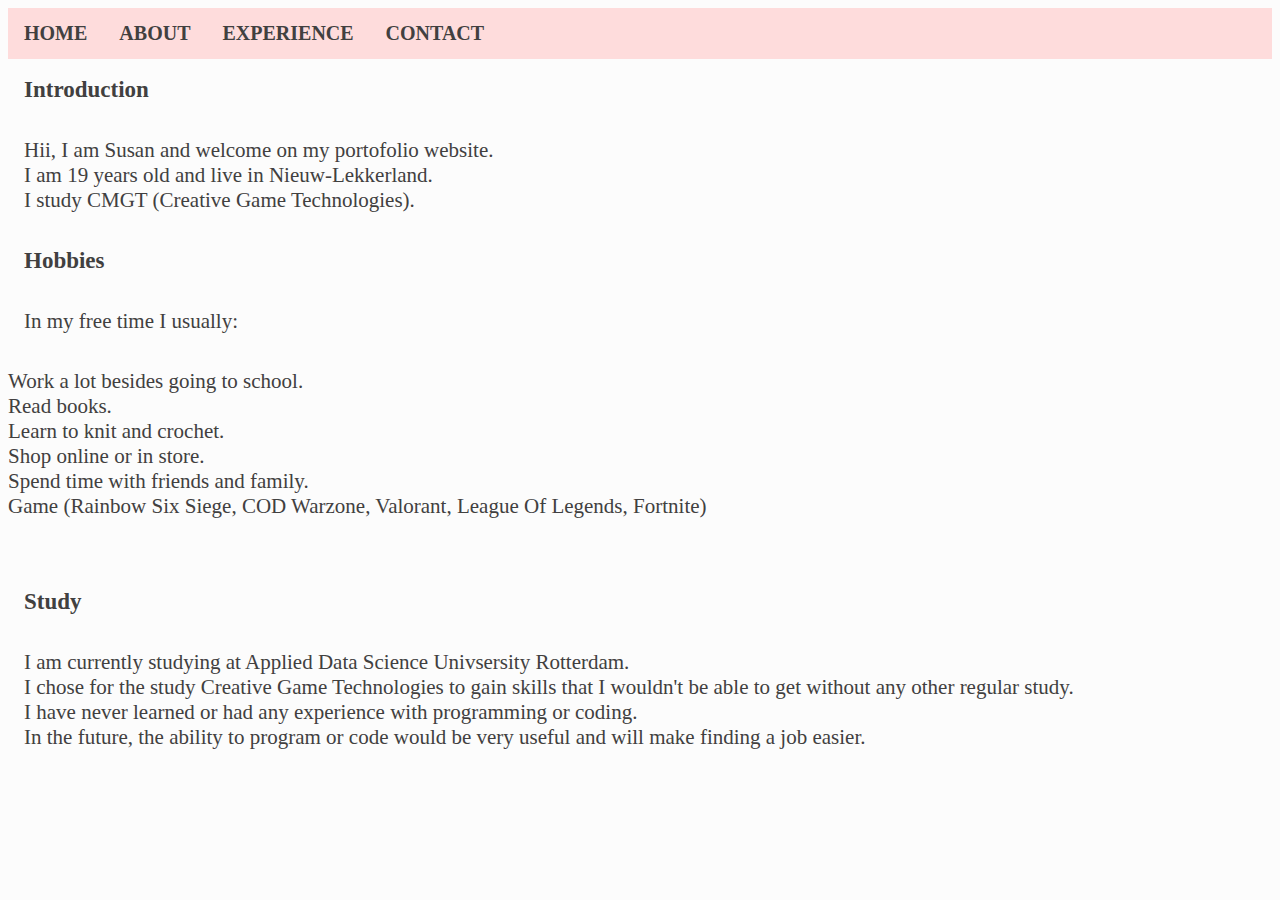
==== about.html @ f82bd93f "Add files via upload" ====
<!DOCTYPE html>
<html lang="en">
<head>
    <meta charset="UTF-8">
    <meta http-equiv="X-UA-Compatible" content="IE=edge">
    <meta name="viewport" content="width=device-width, initial-scale=1.0">
    <title>Document</title>
    <link rel="stylesheet" href="css/about.css">
    <link rel="home" href="home.html">
    <link rel="experience" href="experience.html">
    <link rel="contact" href="contact.html">
   
</head>
<body>
    <nav>
        <div class="topnav">
        <a class="menu-link box zero" href="home.html">HOME</a>            
        <a class="menu-link box one" href="about.html">ABOUT</a>
        <a class="menu-link box two" href="experience.html">EXPERIENCE</a>
        <a class="menu-link box four" href="contact.html">CONTACT</a>
        </navtop>
    </nav>
    <br>
    <h>
    Introduction
    </h>
    <p>
    Hii, I am Susan and welcome on my portofolio website. <br>
    I am 19 years old and live in Nieuw-Lekkerland. <br>
    I study CMGT (Creative Game Technologies).
    </p>

    <h>Hobbies</h>
    <p>
        In my free time I usually:
        <li>Work a lot besides going to school.</li>
        <li>Read books.</li>
        <li> Learn to knit and crochet.</li>
        <li> Shop online or in store.</li>
        <li> Spend time with friends and family.</li>
        <li> Game (Rainbow Six Siege, COD Warzone, Valorant, League Of Legends, Fortnite)</li>
    </p>

    <h> Study</h>
    <p>
        I am currently studying at Applied Data Science Univsersity Rotterdam. <br>
        I chose for the study Creative Game Technologies to gain skills that I wouldn't be able to get without any other regular study. <br>
        I have never learned or had any experience with programming or coding. <br>
        In the future, the ability to program or code would be very useful and will make finding a job easier. <br>
        
    </p>


</body>
</html>
---- css/about.css ----
.topnav {
    background-color: rgb(254, 220, 220);
    overflow: hidden;
  }
  
 
  .topnav a {
    float: left;
    color: #414040;
    text-align: left;
    padding: 14px 16px;
    text-decoration: none;
    font-size: 20px;
    font-weight: bold;
  }
  

  .topnav a:hover {
    background-color: #ef7394;
    color: white;
  }
 
  .topnav a.active {
    background-color: #ef7394;
    color: white;
  }

  body {
    background-color: rgb(252, 252, 252);
    font: arial
   }
       
   h{
    
    color: #414040;
    text-align: left;
    padding: 14px 16px;
    text-decoration: none;
    font-size: 23px;
    font-weight: bold;
   }

   p{
    color: #414040;
    padding: 14px 16px;
    text-decoration: none;
    font-size: 21px;
   }

   li{
    color: #414040;
    text-decoration: none;
    font-size: 21px;
   }
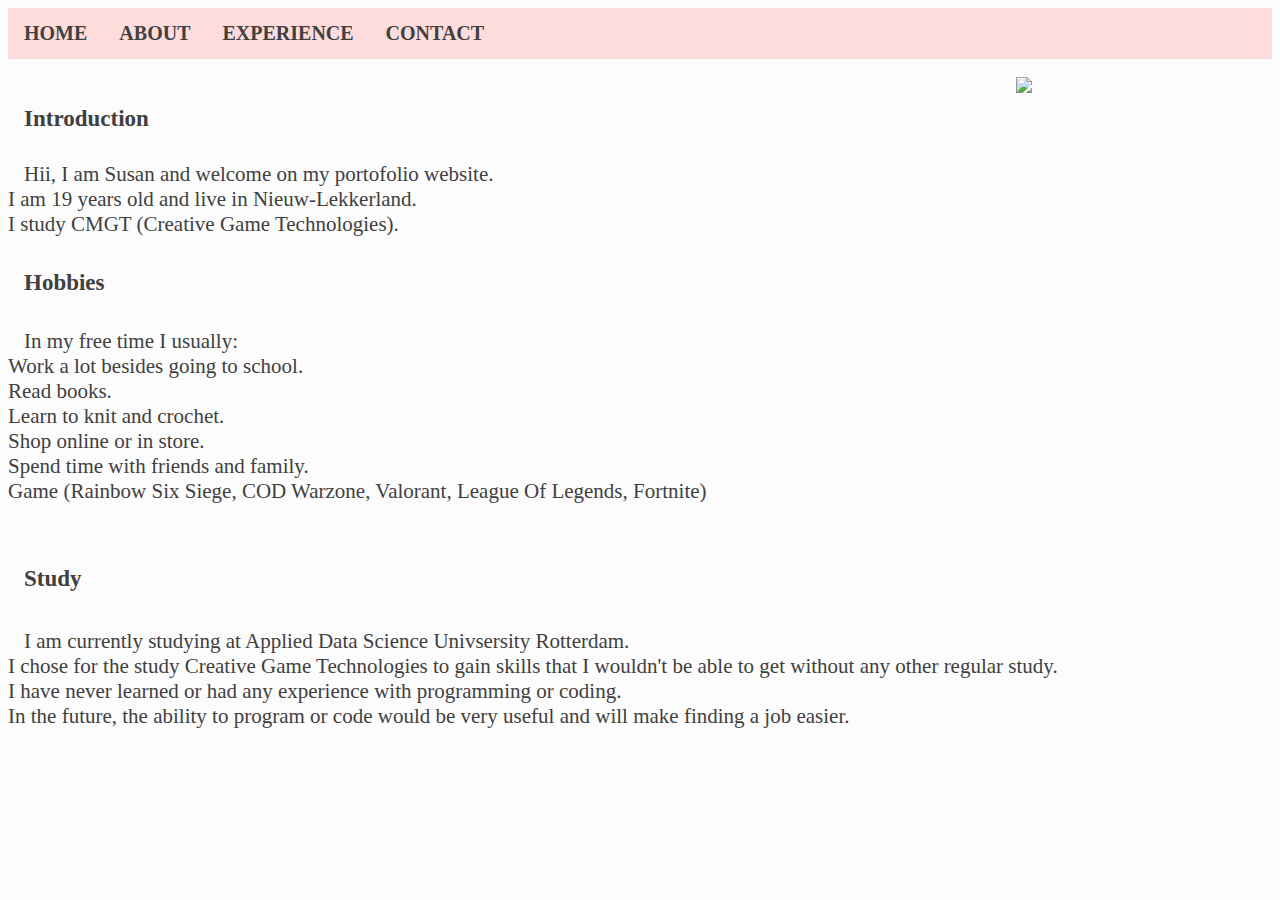
==== commit d7bff696: "Add files via upload" ====
--- a/about.html
+++ b/about.html
@@ -6,32 +6,38 @@
     <meta name="viewport" content="width=device-width, initial-scale=1.0">
     <title>Document</title>
     <link rel="stylesheet" href="css/about.css">
-    <link rel="home" href="home.html">
+    <link rel="home" href="index.html">
     <link rel="experience" href="experience.html">
     <link rel="contact" href="contact.html">
+   
    
 </head>
 <body>
     <nav>
         <div class="topnav">
-        <a class="menu-link box zero" href="home.html">HOME</a>            
+        <a class="menu-link box zero" href="index.html">HOME</a>            
         <a class="menu-link box one" href="about.html">ABOUT</a>
         <a class="menu-link box two" href="experience.html">EXPERIENCE</a>
         <a class="menu-link box four" href="contact.html">CONTACT</a>
         </navtop>
     </nav>
     <br>
-    <h>
+    <section>
+        <img src="/images/me2.jpg" >
+    </section>
+    <h1>
     Introduction
-    </h>
-    <p>
+    </h1>
+    <p1>
     Hii, I am Susan and welcome on my portofolio website. <br>
     I am 19 years old and live in Nieuw-Lekkerland. <br>
     I study CMGT (Creative Game Technologies).
-    </p>
+    </p1>
 
-    <h>Hobbies</h>
-    <p>
+    
+
+    <h2>Hobbies</h2>
+    <p2>
         In my free time I usually:
         <li>Work a lot besides going to school.</li>
         <li>Read books.</li>
@@ -39,16 +45,16 @@
         <li> Shop online or in store.</li>
         <li> Spend time with friends and family.</li>
         <li> Game (Rainbow Six Siege, COD Warzone, Valorant, League Of Legends, Fortnite)</li>
-    </p>
+    </p2>
 
-    <h> Study</h>
-    <p>
+    <h3> Study</h3>
+    <p3>
         I am currently studying at Applied Data Science Univsersity Rotterdam. <br>
         I chose for the study Creative Game Technologies to gain skills that I wouldn't be able to get without any other regular study. <br>
         I have never learned or had any experience with programming or coding. <br>
         In the future, the ability to program or code would be very useful and will make finding a job easier. <br>
         
-    </p>
+    </p3>
 
 
 </body>
--- a/css/about.css
+++ b/css/about.css
@@ -28,9 +28,10 @@
   body {
     background-color: rgb(252, 252, 252);
     font: arial
+ 
    }
        
-   h{
+   h1, h2, h3 {
     
     color: #414040;
     text-align: left;
@@ -40,15 +41,24 @@
     font-weight: bold;
    }
 
-   p{
+  
+   p1, p2, p3{
     color: #414040;
     padding: 14px 16px;
     text-decoration: none;
     font-size: 21px;
    }
 
+   
    li{
     color: #414040;
     text-decoration: none;
     font-size: 21px;
+   }
+
+   img {
+    width: 20vw;
+	height: auto;
+    float: right;
+
    }